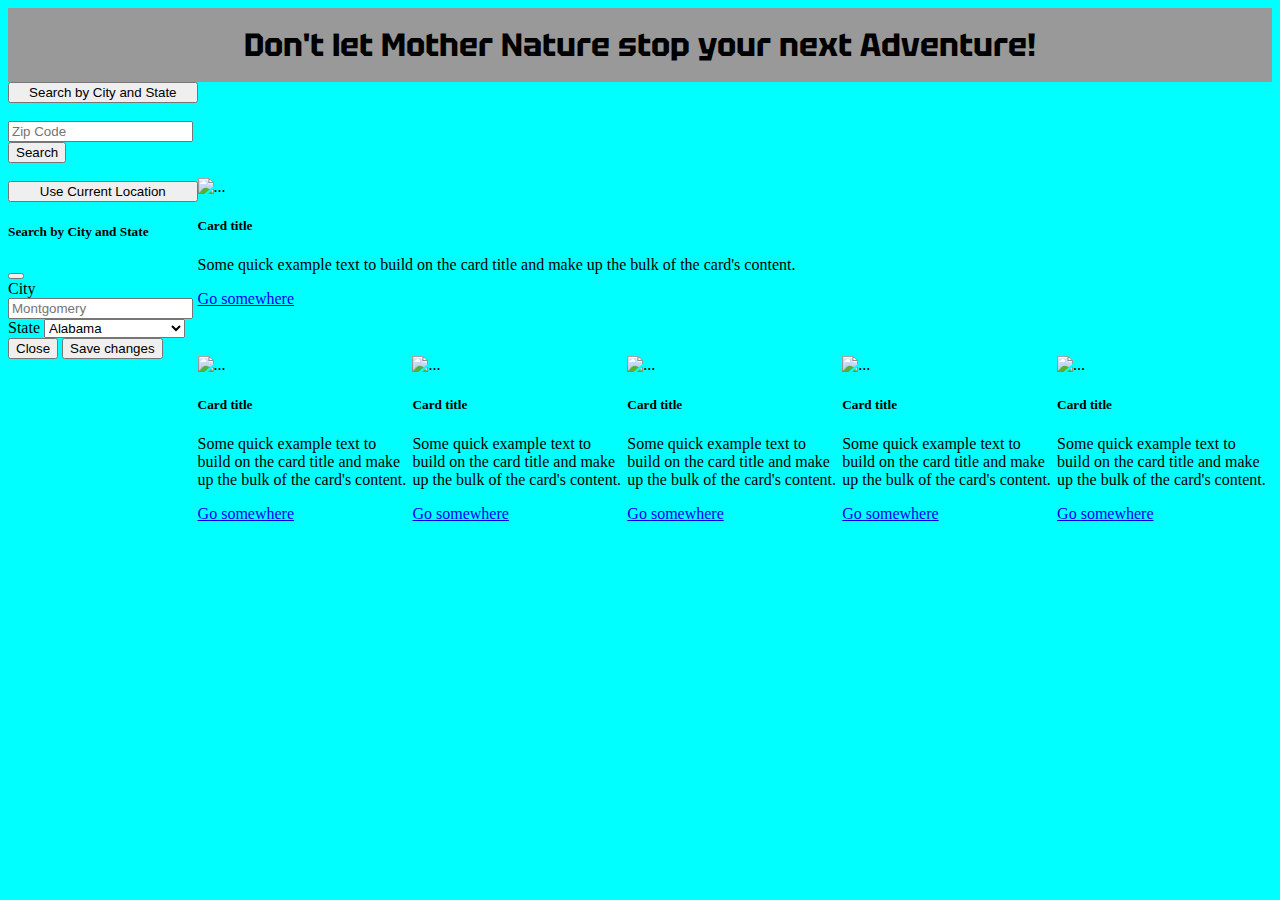
==== index.html @ dab0db65 "added more html and css" ====
<!doctype html>
<html lang="en">

<head>
    <!-- Required meta tags -->
    <meta charset="utf-8">
    <meta name="viewport" content="width=device-width, initial-scale=1">

    <!-- Bootstrap CSS -->
    <link href="https://cdn.jsdelivr.net/npm/bootstrap@5.1.3/dist/css/bootstrap.min.css" rel="stylesheet"
        integrity="sha384-1BmE4kWBq78iYhFldvKuhfTAU6auU8tT94WrHftjDbrCEXSU1oBoqyl2QvZ6jIW3" crossorigin="anonymous">
    <link rel="preconnect" href="https://fonts.googleapis.com">
    <link rel="preconnect" href="https://fonts.gstatic.com" crossorigin>
    <link href="https://fonts.googleapis.com/css2?family=Tektur:wght@600&display=swap" rel="stylesheet">

    <link rel="stylesheet" href="./assets/style.css">
    <script src="./assets/script.js" defer></script>

    <title>Potential Adventure</title>
</head>

<body>

    <header>
        <div id="header">Don't let Mother Nature stop your next Adventure! </div>
    </header>

    <main>

        <div class="search">
            <button type="button" class="btn btn-primary" data-bs-toggle="modal" data-bs-target="#cityStateModal">
                Search by City and State
            </button>
            <br>
            <!-- Optional JavaScript; choose one of the two! -->

            <form action="zipSearch" id="zipSearch">
                <input type="text" id="zipCode" placeholder="Zip Code">
                <button>Search</button>
            </form>
            <br>
            <button id="userLocation">Use Current Location</button>

            <!-- Button trigger modal -->


            <!-- Modal -->
            <div class="modal fade" id="cityStateModal" tabindex="-1" aria-labelledby="cityStateModalLabel"
                aria-hidden="true">
                <div class="modal-dialog">
                    <div class="modal-content">
                        <div class="modal-header">
                            <h5 class="modal-title" id="exampleModalLabel">Search by City and State</h5>
                            <button type="button" class="btn-close" data-bs-dismiss="modal" aria-label="Close"></button>
                        </div>
                        <div class="modal-body">

                            <div class="input-group mb-3">
                                <span class="input-group-text" id="inputGroup-sizing-default">City</span>
                                <input type="text" class="form-control" aria-label="Sizing example input"
                                    placeholder="Montgomery" aria-describedby="inputGroup-sizing-default">
                            </div>

                            <div class="input-group mb-3">
                                <label class="input-group-text" for="inputGroupSelect01">State</label>
                                <select class="form-select" id="inputGroupSelect01">
                                    <option value="AL">Alabama</option>
                                    <option value="AK">Alaska</option>
                                    <option value="AZ">Arizona</option>
                                    <option value="AR">Arkansas</option>
                                    <option value="CA">California</option>
                                    <option value="CO">Colorado</option>
                                    <option value="CT">Connecticut</option>
                                    <option value="DE">Delaware</option>
                                    <option value="DC">District Of Columbia</option>
                                    <option value="FL">Florida</option>
                                    <option value="GA">Georgia</option>
                                    <option value="HI">Hawaii</option>
                                    <option value="ID">Idaho</option>
                                    <option value="IL">Illinois</option>
                                    <option value="IN">Indiana</option>
                                    <option value="IA">Iowa</option>
                                    <option value="KS">Kansas</option>
                                    <option value="KY">Kentucky</option>
                                    <option value="LA">Louisiana</option>
                                    <option value="ME">Maine</option>
                                    <option value="MD">Maryland</option>
                                    <option value="MA">Massachusetts</option>
                                    <option value="MI">Michigan</option>
                                    <option value="MN">Minnesota</option>
                                    <option value="MS">Mississippi</option>
                                    <option value="MO">Missouri</option>
                                    <option value="MT">Montana</option>
                                    <option value="NE">Nebraska</option>
                                    <option value="NV">Nevada</option>
                                    <option value="NH">New Hampshire</option>
                                    <option value="NJ">New Jersey</option>
                                    <option value="NM">New Mexico</option>
                                    <option value="NY">New York</option>
                                    <option value="NC">North Carolina</option>
                                    <option value="ND">North Dakota</option>
                                    <option value="OH">Ohio</option>
                                    <option value="OK">Oklahoma</option>
                                    <option value="OR">Oregon</option>
                                    <option value="PA">Pennsylvania</option>
                                    <option value="RI">Rhode Island</option>
                                    <option value="SC">South Carolina</option>
                                    <option value="SD">South Dakota</option>
                                    <option value="TN">Tennessee</option>
                                    <option value="TX">Texas</option>
                                    <option value="UT">Utah</option>
                                    <option value="VT">Vermont</option>
                                    <option value="VA">Virginia</option>
                                    <option value="WA">Washington</option>
                                    <option value="WV">West Virginia</option>
                                    <option value="WI">Wisconsin</option>
                                    <option value="WY">Wyoming</option>
                                </select>
                            </div>

                        </div>
                        <div class="modal-footer">
                            <button type="button" class="btn btn-secondary" data-bs-dismiss="modal">Close</button>
                            <button type="button" class="btn btn-primary">Save changes</button>
                        </div>
                    </div>
                </div>
            </div>
            <ul id="previousSearch"></ul>


        </div>

        <div class="display">

            <div class="card-main">
                <div class="card">
                    <img src="..." class="card-img-top" alt="...">
                    <div class="card-body">
                        <h5 class="card-title">Card title</h5>
                        <p class="card-text">Some quick example text to build on the card title and make up the bulk of
                            the
                            card's content.</p>
                        <a href="#" class="btn btn-primary">Go somewhere</a>
                    </div>
                </div>
            </div>

            <div class="card-deck">
            <div class="card">
                <img src="..." class="card-img-top" alt="...">
                <div class="card-body">
                    <h5 class="card-title">Card title</h5>
                    <p class="card-text">Some quick example text to build on the card title and make up the bulk of the
                        card's content.</p>
                    <a href="#" class="btn btn-primary">Go somewhere</a>
                </div>
            </div>
            <div class="card">
                <img src="..." class="card-img-top" alt="...">
                <div class="card-body">
                    <h5 class="card-title">Card title</h5>
                    <p class="card-text">Some quick example text to build on the card title and make up the bulk of the
                        card's content.</p>
                    <a href="#" class="btn btn-primary">Go somewhere</a>
                </div>
            </div>
            <div class="card">
                <img src="..." class="card-img-top" alt="...">
                <div class="card-body">
                    <h5 class="card-title">Card title</h5>
                    <p class="card-text">Some quick example text to build on the card title and make up the bulk of the
                        card's content.</p>
                    <a href="#" class="btn btn-primary">Go somewhere</a>
                </div>
            </div>
            <div class="card">
                <img src="..." class="card-img-top" alt="...">
                <div class="card-body">
                    <h5 class="card-title">Card title</h5>
                    <p class="card-text">Some quick example text to build on the card title and make up the bulk of the
                        card's content.</p>
                    <a href="#" class="btn btn-primary">Go somewhere</a>
                </div>
            </div>
            <div class="card">
                <img src="..." class="card-img-top" alt="...">
                <div class="card-body">
                    <h5 class="card-title">Card title</h5>
                    <p class="card-text">Some quick example text to build on the card title and make up the bulk of the
                        card's content.</p>
                    <a href="#" class="btn btn-primary">Go somewhere</a>
                </div>
            </div>
        </div>
    </div>
    </main>

    <script src="https://cdn.jsdelivr.net/npm/bootstrap@5.1.3/dist/js/bootstrap.bundle.min.js"
        integrity="sha384-ka7Sk0Gln4gmtz2MlQnikT1wXgYsOg+OMhuP+IlRH9sENBO0LRn5q+8nbTov4+1p"
        crossorigin="anonymous"></script>

</body>

</html>
---- assets/style.css ----
/* Dropdown Button */

body{
    background-color: aqua;
    display: flex;
    flex-direction: column;
}

header {
    display: flex;
    flex-direction: row;
    justify-content: center;
    align-content: center;
    width: 100%;
    height: auto;
    background-color: #999;
}

#header {
    font-size: 2rem;
    font-weight: bold;
    margin: .5rem;
    padding: .5rem;
    font-family: 'Tektur', sans-serif;
}

main {
    display: flex;
    justify-content: space-around;
    flex-direction: row;
    align-content: center;

}

.search {
    display: flex;
    justify-content: start;
    flex-direction: column;
    align-content: center;
    flex: 0 1 15%;

}

.display {
    display: flex;
    justify-content: space-around;
    flex-direction: row;
    align-content: center;
    flex: 1 1 60%;
    flex-wrap: wrap;
}

.card {
    flex: 1 1 10%;
    margin-top: 3rem;

    
}

.card-main {
    flex: 1 1 50%;
    margin-top: 3rem;
    
}

.card-deck{
    display: flex;
    flex-direction: row;
}
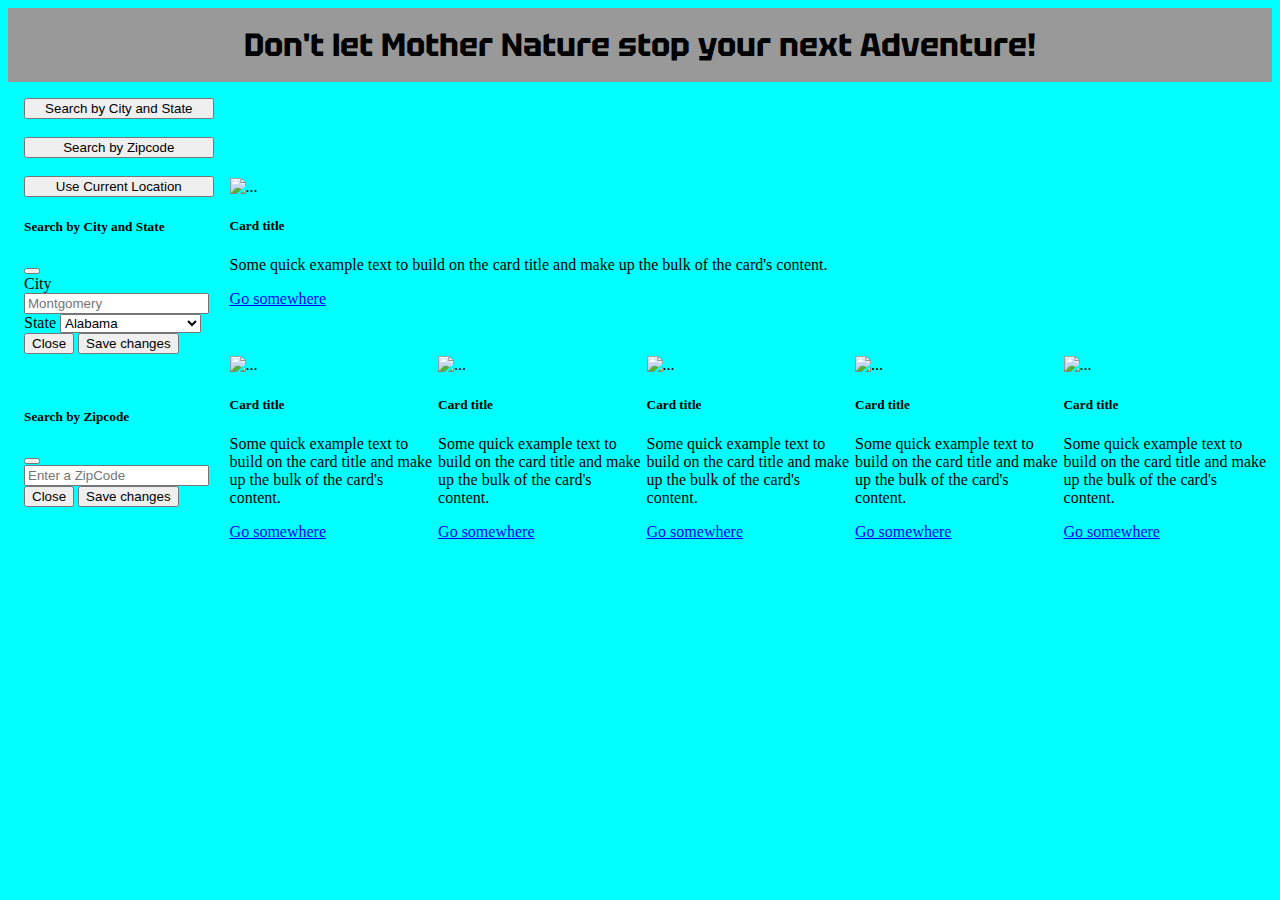
==== commit e260b1bf: "added substance to api calls" ====
--- a/index.html
+++ b/index.html
@@ -32,17 +32,17 @@
                 Search by City and State
             </button>
             <br>
-            <!-- Optional JavaScript; choose one of the two! -->
-
-            <form action="zipSearch" id="zipSearch">
-                <input type="text" id="zipCode" placeholder="Zip Code">
-                <button>Search</button>
-            </form>
+
+
+            <button type="button" class="btn btn-primary" data-bs-toggle="modal" data-bs-target="#zipSearchModal">
+                Search by Zipcode
+            </button>
+
+
             <br>
-            <button id="userLocation">Use Current Location</button>
-
-            <!-- Button trigger modal -->
-
+            <button id="userLocation" type="button" class="btn btn-primary">Use Current Location</button>
+
+            
 
             <!-- Modal -->
             <div class="modal fade" id="cityStateModal" tabindex="-1" aria-labelledby="cityStateModalLabel"
@@ -57,13 +57,13 @@
 
                             <div class="input-group mb-3">
                                 <span class="input-group-text" id="inputGroup-sizing-default">City</span>
-                                <input type="text" class="form-control" aria-label="Sizing example input"
+                                <input type="text" id="citySearch" class="form-control" aria-label="Sizing example input"
                                     placeholder="Montgomery" aria-describedby="inputGroup-sizing-default">
                             </div>
 
                             <div class="input-group mb-3">
                                 <label class="input-group-text" for="inputGroupSelect01">State</label>
-                                <select class="form-select" id="inputGroupSelect01">
+                                <select class="form-select" id="stateSelect">
                                     <option value="AL">Alabama</option>
                                     <option value="AK">Alaska</option>
                                     <option value="AZ">Arizona</option>
@@ -121,13 +121,32 @@
                         </div>
                         <div class="modal-footer">
                             <button type="button" class="btn btn-secondary" data-bs-dismiss="modal">Close</button>
-                            <button type="button" class="btn btn-primary">Save changes</button>
+                            <button type="button" id="cityModalbtn" class="btn btn-primary">Save changes</button>
                         </div>
                     </div>
                 </div>
             </div>
             <ul id="previousSearch"></ul>
 
+            <div class="modal fade" id="zipSearchModal" tabindex="-1" aria-labelledby="zipSearchModalLabel"
+                aria-hidden="true">
+                <div class="modal-dialog">
+                    <div class="modal-content">
+                        <div class="modal-header">
+                            <h5 class="modal-title" id="zipSearchModalLabel"> Search by Zipcode</h5>
+                            <button type="button" class="btn-close" data-bs-dismiss="modal" aria-label="Close"></button>
+                        </div>
+                        <div class="modal-body">
+                            <input id="zipSearch" class="form-control" type="text" placeholder="Enter a ZipCode"
+                                aria-label="default input example">
+                        </div>
+                        <div class="modal-footer">
+                            <button type="button" class="btn btn-secondary" data-bs-dismiss="modal">Close</button>
+                            <button id="zipSearchBtn" type="button" class="btn btn-primary">Save changes</button>
+                        </div>
+                    </div>
+                </div>
+            </div>
 
         </div>
 
@@ -146,54 +165,61 @@
                 </div>
             </div>
 
+
+
             <div class="card-deck">
-            <div class="card">
-                <img src="..." class="card-img-top" alt="...">
-                <div class="card-body">
-                    <h5 class="card-title">Card title</h5>
-                    <p class="card-text">Some quick example text to build on the card title and make up the bulk of the
-                        card's content.</p>
-                    <a href="#" class="btn btn-primary">Go somewhere</a>
-                </div>
-            </div>
-            <div class="card">
-                <img src="..." class="card-img-top" alt="...">
-                <div class="card-body">
-                    <h5 class="card-title">Card title</h5>
-                    <p class="card-text">Some quick example text to build on the card title and make up the bulk of the
-                        card's content.</p>
-                    <a href="#" class="btn btn-primary">Go somewhere</a>
-                </div>
-            </div>
-            <div class="card">
-                <img src="..." class="card-img-top" alt="...">
-                <div class="card-body">
-                    <h5 class="card-title">Card title</h5>
-                    <p class="card-text">Some quick example text to build on the card title and make up the bulk of the
-                        card's content.</p>
-                    <a href="#" class="btn btn-primary">Go somewhere</a>
-                </div>
-            </div>
-            <div class="card">
-                <img src="..." class="card-img-top" alt="...">
-                <div class="card-body">
-                    <h5 class="card-title">Card title</h5>
-                    <p class="card-text">Some quick example text to build on the card title and make up the bulk of the
-                        card's content.</p>
-                    <a href="#" class="btn btn-primary">Go somewhere</a>
-                </div>
-            </div>
-            <div class="card">
-                <img src="..." class="card-img-top" alt="...">
-                <div class="card-body">
-                    <h5 class="card-title">Card title</h5>
-                    <p class="card-text">Some quick example text to build on the card title and make up the bulk of the
-                        card's content.</p>
-                    <a href="#" class="btn btn-primary">Go somewhere</a>
+                <div class="card">
+                    <img src="..." class="card-img-top" alt="...">
+                    <div class="card-body">
+                        <h5 class="card-title">Card title</h5>
+                        <p class="card-text">Some quick example text to build on the card title and make up the bulk of
+                            the
+                            card's content.</p>
+                        <a href="#" class="btn btn-primary">Go somewhere</a>
+                    </div>
+                </div>
+                <div class="card">
+                    <img src="..." class="card-img-top" alt="...">
+                    <div class="card-body">
+                        <h5 class="card-title">Card title</h5>
+                        <p class="card-text">Some quick example text to build on the card title and make up the bulk of
+                            the
+                            card's content.</p>
+                        <a href="#" class="btn btn-primary">Go somewhere</a>
+                    </div>
+                </div>
+                <div class="card">
+                    <img src="..." class="card-img-top" alt="...">
+                    <div class="card-body">
+                        <h5 class="card-title">Card title</h5>
+                        <p class="card-text">Some quick example text to build on the card title and make up the bulk of
+                            the
+                            card's content.</p>
+                        <a href="#" class="btn btn-primary">Go somewhere</a>
+                    </div>
+                </div>
+                <div class="card">
+                    <img src="..." class="card-img-top" alt="...">
+                    <div class="card-body">
+                        <h5 class="card-title">Card title</h5>
+                        <p class="card-text">Some quick example text to build on the card title and make up the bulk of
+                            the
+                            card's content.</p>
+                        <a href="#" class="btn btn-primary">Go somewhere</a>
+                    </div>
+                </div>
+                <div class="card">
+                    <img src="..." class="card-img-top" alt="...">
+                    <div class="card-body">
+                        <h5 class="card-title">Card title</h5>
+                        <p class="card-text">Some quick example text to build on the card title and make up the bulk of
+                            the
+                            card's content.</p>
+                        <a href="#" class="btn btn-primary">Go somewhere</a>
+                    </div>
                 </div>
             </div>
         </div>
-    </div>
     </main>
 
     <script src="https://cdn.jsdelivr.net/npm/bootstrap@5.1.3/dist/js/bootstrap.bundle.min.js"
--- a/assets/style.css
+++ b/assets/style.css
@@ -38,6 +38,8 @@
     flex-direction: column;
     align-content: center;
     flex: 0 1 15%;
+    padding: .5rem;
+    margin: .5rem;
 
 }
 
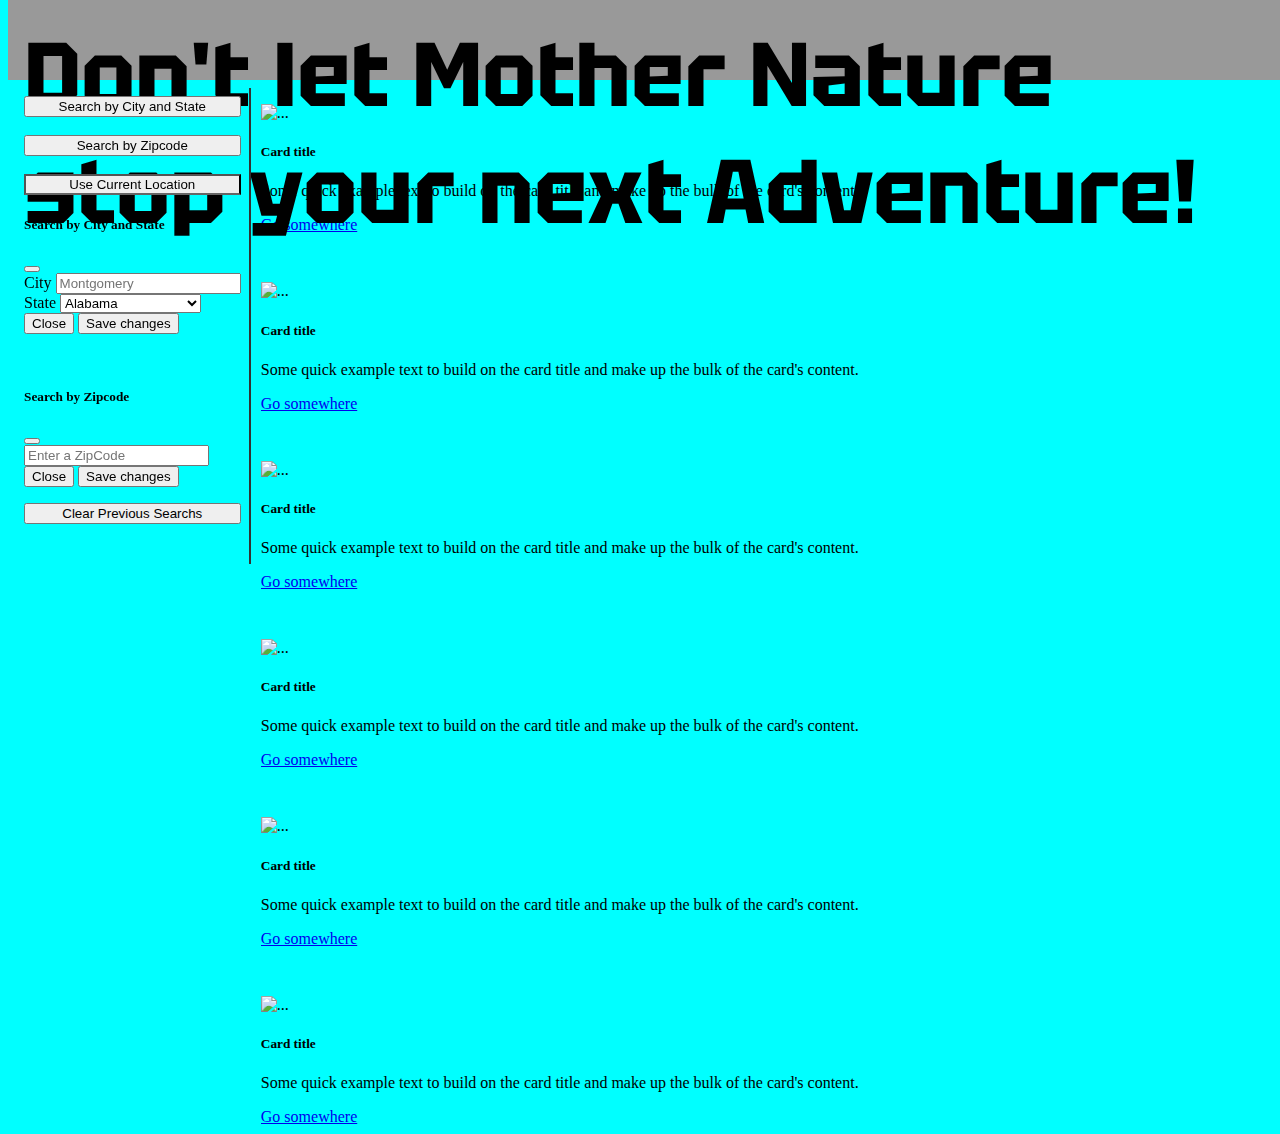
==== commit 5c602f7f: "additional CSS" ====
--- a/index.html
+++ b/index.html
@@ -26,129 +26,138 @@
     </header>
 
     <main>
-
-        <div class="search">
-            <button type="button" class="btn btn-primary" data-bs-toggle="modal" data-bs-target="#cityStateModal">
-                Search by City and State
-            </button>
-            <br>
-
-
-            <button type="button" class="btn btn-primary" data-bs-toggle="modal" data-bs-target="#zipSearchModal">
-                Search by Zipcode
-            </button>
-
-
-            <br>
-            <button id="userLocation" type="button" class="btn btn-primary">Use Current Location</button>
-
-            
-
-            <!-- Modal -->
-            <div class="modal fade" id="cityStateModal" tabindex="-1" aria-labelledby="cityStateModalLabel"
-                aria-hidden="true">
-                <div class="modal-dialog">
-                    <div class="modal-content">
-                        <div class="modal-header">
-                            <h5 class="modal-title" id="exampleModalLabel">Search by City and State</h5>
-                            <button type="button" class="btn-close" data-bs-dismiss="modal" aria-label="Close"></button>
+        <aside>
+            <div class="search">
+                <button type="button" class="btn btn-primary" data-bs-toggle="modal" data-bs-target="#cityStateModal">
+                    Search by City and State
+                </button>
+                <br>
+
+
+                <button type="button" class="btn btn-primary" data-bs-toggle="modal" data-bs-target="#zipSearchModal">
+                    Search by Zipcode
+                </button>
+
+
+                <br>
+                <button id="userLocation" type="button" class="btn btn-primary">Use Current Location</button>
+
+
+
+                <!-- Modal -->
+                <div class="modal fade" id="cityStateModal" tabindex="-1" aria-labelledby="cityStateModalLabel"
+                    aria-hidden="true">
+                    <div class="modal-dialog">
+                        <div class="modal-content">
+                            <div class="modal-header">
+                                <h5 class="modal-title" id="exampleModalLabel">Search by City and State</h5>
+                                <button type="button" class="btn-close" data-bs-dismiss="modal"
+                                    aria-label="Close"></button>
+                            </div>
+                            <div class="modal-body">
+
+                                <div class="input-group mb-3">
+                                    <span class="input-group-text" id="inputGroup-sizing-default">City</span>
+                                    <input type="text" id="citySearch" class="form-control"
+                                        aria-label="Sizing example input" placeholder="Montgomery"
+                                        aria-describedby="inputGroup-sizing-default">
+                                </div>
+
+                                <div class="input-group mb-3">
+                                    <label class="input-group-text" for="inputGroupSelect01">State</label>
+                                    <select class="form-select" id="stateSelect">
+                                        <option value="alabama">Alabama</option>
+                                        <option value="alaska">Alaska</option>
+                                        <option value="arizona">Arizona</option>
+                                        <option value="arkansas">Arkansas</option>
+                                        <option value="california">California</option>
+                                        <option value="colorado">Colorado</option>
+                                        <option value="connecticut">Connecticut</option>
+                                        <option value="delaware">Delaware</option>
+                                        <option value="districtofcolumbia">District Of Columbia</option>
+                                        <option value="florida">Florida</option>
+                                        <option value="georgia">Georgia</option>
+                                        <option value="hawaii">Hawaii</option>
+                                        <option value="idaho">Idaho</option>
+                                        <option value="illinois">Illinois</option>
+                                        <option value="indiana">Indiana</option>
+                                        <option value="iowa">Iowa</option>
+                                        <option value="kansas">Kansas</option>
+                                        <option value="kentucky">Kentucky</option>
+                                        <option value="louisiana">Louisiana</option>
+                                        <option value="maine">Maine</option>
+                                        <option value="maryland">Maryland</option>
+                                        <option value="massachusetts">Massachusetts</option>
+                                        <option value="michigan">Michigan</option>
+                                        <option value="minnesota">Minnesota</option>
+                                        <option value="mississippi">Mississippi</option>
+                                        <option value="missouri">Missouri</option>
+                                        <option value="montana">Montana</option>
+                                        <option value="nebraska">Nebraska</option>
+                                        <option value="nevada">Nevada</option>
+                                        <option value="newhampshire">New Hampshire</option>
+                                        <option value="newjersey">New Jersey</option>
+                                        <option value="newmexico">New Mexico</option>
+                                        <option value="newyork">New York</option>
+                                        <option value="northcarolina">North Carolina</option>
+                                        <option value="northdakota">North Dakota</option>
+                                        <option value="ohio">Ohio</option>
+                                        <option value="oklahoma">Oklahoma</option>
+                                        <option value="oregon">Oregon</option>
+                                        <option value="pennsylvania">Pennsylvania</option>
+                                        <option value="rhodeisland">Rhode Island</option>
+                                        <option value="southcarolina">South Carolina</option>
+                                        <option value="southdakota">South Dakota</option>
+                                        <option value="tennessee">Tennessee</option>
+                                        <option value="texas">Texas</option>
+                                        <option value="utah">Utah</option>
+                                        <option value="vermont">Vermont</option>
+                                        <option value="virginia">Virginia</option>
+                                        <option value="washington">Washington</option>
+                                        <option value="westvirginia">West Virginia</option>
+                                        <option value="wisconsin">Wisconsin</option>
+                                        <option value="wyoming">Wyoming</option>
+                                    </select>
+                                </div>
+
+                            </div>
+                            <div class="modal-footer">
+                                <button type="button" class="btn btn-secondary" data-bs-dismiss="modal">Close</button>
+                                <button type="button" id="cityModalbtn" class="btn btn-primary">Save changes</button>
+                            </div>
                         </div>
-                        <div class="modal-body">
-
-                            <div class="input-group mb-3">
-                                <span class="input-group-text" id="inputGroup-sizing-default">City</span>
-                                <input type="text" id="citySearch" class="form-control" aria-label="Sizing example input"
-                                    placeholder="Montgomery" aria-describedby="inputGroup-sizing-default">
-                            </div>
-
-                            <div class="input-group mb-3">
-                                <label class="input-group-text" for="inputGroupSelect01">State</label>
-                                <select class="form-select" id="stateSelect">
-                                    <option value="AL">Alabama</option>
-                                    <option value="AK">Alaska</option>
-                                    <option value="AZ">Arizona</option>
-                                    <option value="AR">Arkansas</option>
-                                    <option value="CA">California</option>
-                                    <option value="CO">Colorado</option>
-                                    <option value="CT">Connecticut</option>
-                                    <option value="DE">Delaware</option>
-                                    <option value="DC">District Of Columbia</option>
-                                    <option value="FL">Florida</option>
-                                    <option value="GA">Georgia</option>
-                                    <option value="HI">Hawaii</option>
-                                    <option value="ID">Idaho</option>
-                                    <option value="IL">Illinois</option>
-                                    <option value="IN">Indiana</option>
-                                    <option value="IA">Iowa</option>
-                                    <option value="KS">Kansas</option>
-                                    <option value="KY">Kentucky</option>
-                                    <option value="LA">Louisiana</option>
-                                    <option value="ME">Maine</option>
-                                    <option value="MD">Maryland</option>
-                                    <option value="MA">Massachusetts</option>
-                                    <option value="MI">Michigan</option>
-                                    <option value="MN">Minnesota</option>
-                                    <option value="MS">Mississippi</option>
-                                    <option value="MO">Missouri</option>
-                                    <option value="MT">Montana</option>
-                                    <option value="NE">Nebraska</option>
-                                    <option value="NV">Nevada</option>
-                                    <option value="NH">New Hampshire</option>
-                                    <option value="NJ">New Jersey</option>
-                                    <option value="NM">New Mexico</option>
-                                    <option value="NY">New York</option>
-                                    <option value="NC">North Carolina</option>
-                                    <option value="ND">North Dakota</option>
-                                    <option value="OH">Ohio</option>
-                                    <option value="OK">Oklahoma</option>
-                                    <option value="OR">Oregon</option>
-                                    <option value="PA">Pennsylvania</option>
-                                    <option value="RI">Rhode Island</option>
-                                    <option value="SC">South Carolina</option>
-                                    <option value="SD">South Dakota</option>
-                                    <option value="TN">Tennessee</option>
-                                    <option value="TX">Texas</option>
-                                    <option value="UT">Utah</option>
-                                    <option value="VT">Vermont</option>
-                                    <option value="VA">Virginia</option>
-                                    <option value="WA">Washington</option>
-                                    <option value="WV">West Virginia</option>
-                                    <option value="WI">Wisconsin</option>
-                                    <option value="WY">Wyoming</option>
-                                </select>
-                            </div>
-
+                    </div>
+                </div>
+                <ul id="previousSearch"></ul>
+
+                <div class="modal fade" id="zipSearchModal" tabindex="-1" aria-labelledby="zipSearchModalLabel"
+                    aria-hidden="true">
+                    <div class="modal-dialog">
+                        <div class="modal-content">
+                            <div class="modal-header">
+                                <h5 class="modal-title" id="zipSearchModalLabel"> Search by Zipcode</h5>
+                                <button type="button" class="btn-close" data-bs-dismiss="modal"
+                                    aria-label="Close"></button>
+                            </div>
+                            <div class="modal-body">
+                                <input id="zipSearch" class="form-control" type="text" placeholder="Enter a ZipCode"
+                                    aria-label="default input example">
+                            </div>
+                            <div class="modal-footer">
+                                <button type="button" class="btn btn-secondary" data-bs-dismiss="modal">Close</button>
+                                <button id="zipSearchBtn" type="button" class="btn btn-primary">Save changes</button>
+                            </div>
                         </div>
-                        <div class="modal-footer">
-                            <button type="button" class="btn btn-secondary" data-bs-dismiss="modal">Close</button>
-                            <button type="button" id="cityModalbtn" class="btn btn-primary">Save changes</button>
-                        </div>
-                    </div>
-                </div>
-            </div>
-            <ul id="previousSearch"></ul>
-
-            <div class="modal fade" id="zipSearchModal" tabindex="-1" aria-labelledby="zipSearchModalLabel"
-                aria-hidden="true">
-                <div class="modal-dialog">
-                    <div class="modal-content">
-                        <div class="modal-header">
-                            <h5 class="modal-title" id="zipSearchModalLabel"> Search by Zipcode</h5>
-                            <button type="button" class="btn-close" data-bs-dismiss="modal" aria-label="Close"></button>
-                        </div>
-                        <div class="modal-body">
-                            <input id="zipSearch" class="form-control" type="text" placeholder="Enter a ZipCode"
-                                aria-label="default input example">
-                        </div>
-                        <div class="modal-footer">
-                            <button type="button" class="btn btn-secondary" data-bs-dismiss="modal">Close</button>
-                            <button id="zipSearchBtn" type="button" class="btn btn-primary">Save changes</button>
-                        </div>
-                    </div>
-                </div>
-            </div>
-
-        </div>
+                    </div>
+                </div>
+            </div>
+            <div class="previous">
+                <button type="button" class="btn btn-primary" id="clearPreviousSearchs">Clear Previous Searchs</button>
+                <ul class="previousSearchList">
+
+                </ul>
+            </div>
+        </aside>
 
         <div class="display">
 
--- a/assets/style.css
+++ b/assets/style.css
@@ -4,6 +4,7 @@
     background-color: aqua;
     display: flex;
     flex-direction: column;
+    position: relative;
 }
 
 header {
@@ -14,33 +15,64 @@
     width: 100%;
     height: auto;
     background-color: #999;
+    position: fixed;
+    top: 0px;
+    height: 5rem;
 }
 
+
 #header {
+  
     font-size: 2rem;
     font-weight: bold;
     margin: .5rem;
     padding: .5rem;
     font-family: 'Tektur', sans-serif;
+    /* text-wrap: nowrap; */
+    font-size-adjust: 1.58;
 }
 
 main {
     display: flex;
-    justify-content: space-around;
+    justify-content: space-between;
     flex-direction: row;
     align-content: center;
 
 }
 
 .search {
+    position: sticky;
+    left: 0;
+    top: 5;
+    margin-top: 5rem;
     display: flex;
     justify-content: start;
     flex-direction: column;
     align-content: center;
     flex: 0 1 15%;
     padding: .5rem;
-    margin: .5rem;
+    margin-left: .5rem;
+    margin-right: .5rem;
+    border-right: 2px solid #333;
+   
 
+}
+
+.previous{
+    padding: .5rem;
+    margin-left: .5rem;
+    margin-right: .5rem;
+    display: flex;
+    justify-content: start;
+    flex-direction: column;
+    align-content: center;
+    border-right: 2px solid #333;
+   
+}
+
+#userLocation {
+    /* padding-bottom: .5rem; */
+     border-bottom: 2px solid #666;
 }
 
 .display {
@@ -48,8 +80,13 @@
     justify-content: space-around;
     flex-direction: row;
     align-content: center;
-    flex: 1 1 60%;
+    flex: 0 0 80%;
     flex-wrap: wrap;
+    /* overflow: scroll; */
+    right: 0px;
+    overflow-x: hidden;
+    overflow-y: auto;
+    /* align-self: flex-end; */
 }
 
 .card {
@@ -70,4 +107,10 @@
     flex-direction: row;
 }
 
-
+@media screen and (min-device-width:960px) {
+    
+    .card-deck {
+        flex-direction: column;
+        flex: 1 1 80%;
+    }
+}
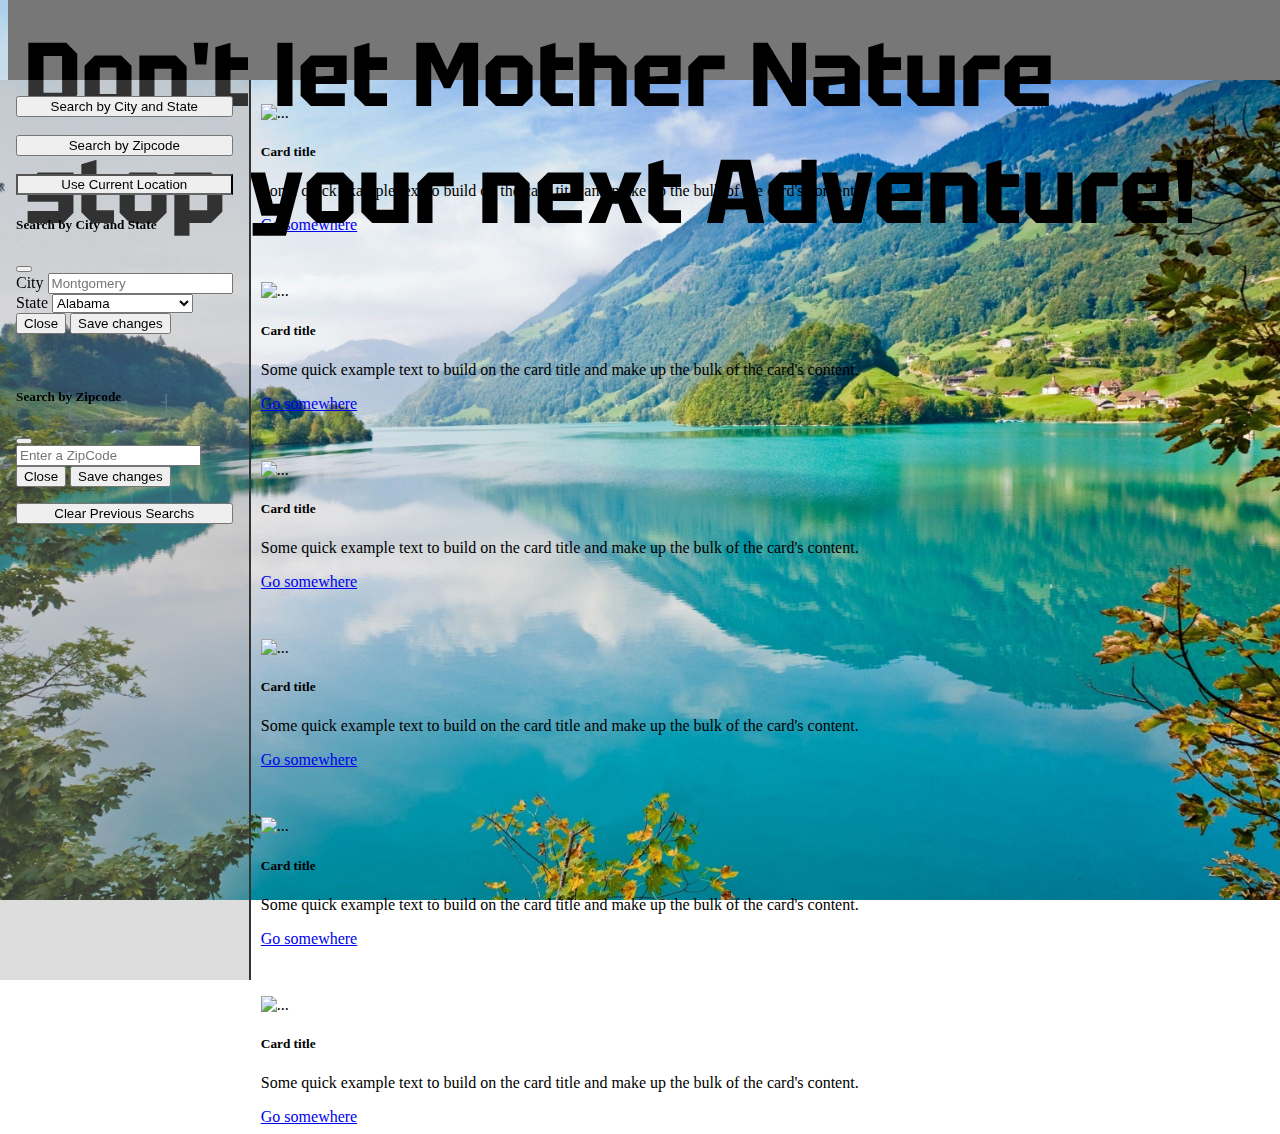
==== commit 1c70845c: "added background" ====
--- a/index.html
+++ b/index.html
@@ -19,7 +19,7 @@
     <title>Potential Adventure</title>
 </head>
 
-<body>
+<body >
 
     <header>
         <div id="header">Don't let Mother Nature stop your next Adventure! </div>
--- a/assets/style.css
+++ b/assets/style.css
@@ -5,6 +5,11 @@
     display: flex;
     flex-direction: column;
     position: relative;
+    background: url(./nature.jpg) no-repeat fixed center;
+    background-size: cover;
+    /* object-fit: contain;
+    object-position: center;  */
+    
 }
 
 header {
@@ -14,10 +19,15 @@
     align-content: center;
     width: 100%;
     height: auto;
-    background-color: #999;
+    background-color: #777;
     position: fixed;
     top: 0px;
     height: 5rem;
+    z-index: 2;
+}
+
+.modal {
+    z-index: 1100;
 }
 
 
@@ -40,11 +50,21 @@
 
 }
 
+aside {
+    border-right: 2px solid #333;
+    position: fixed;
+    left: 0;
+    top: 5rem;
+    z-index: 1100;
+    height: 100%;
+    background-color: #99999954;
+}
+
 .search {
-    position: sticky;
+    /* position: absolute; */
     left: 0;
-    top: 5;
-    margin-top: 5rem;
+    top: 0;
+    margin-top: .5rem;
     display: flex;
     justify-content: start;
     flex-direction: column;
@@ -53,7 +73,7 @@
     padding: .5rem;
     margin-left: .5rem;
     margin-right: .5rem;
-    border-right: 2px solid #333;
+    /* border-right: 2px solid #333; */
    
 
 }
@@ -66,7 +86,7 @@
     justify-content: start;
     flex-direction: column;
     align-content: center;
-    border-right: 2px solid #333;
+    /* border-right: 2px solid #333; */
    
 }
 
@@ -80,7 +100,7 @@
     justify-content: space-around;
     flex-direction: row;
     align-content: center;
-    flex: 0 0 80%;
+    flex: 1 1 80%;
     flex-wrap: wrap;
     /* overflow: scroll; */
     right: 0px;
@@ -92,6 +112,9 @@
 .card {
     flex: 1 1 10%;
     margin-top: 3rem;
+    z-index: 1;
+    margin-left: 20%;
+    margin-right: 5%;
 
     
 }
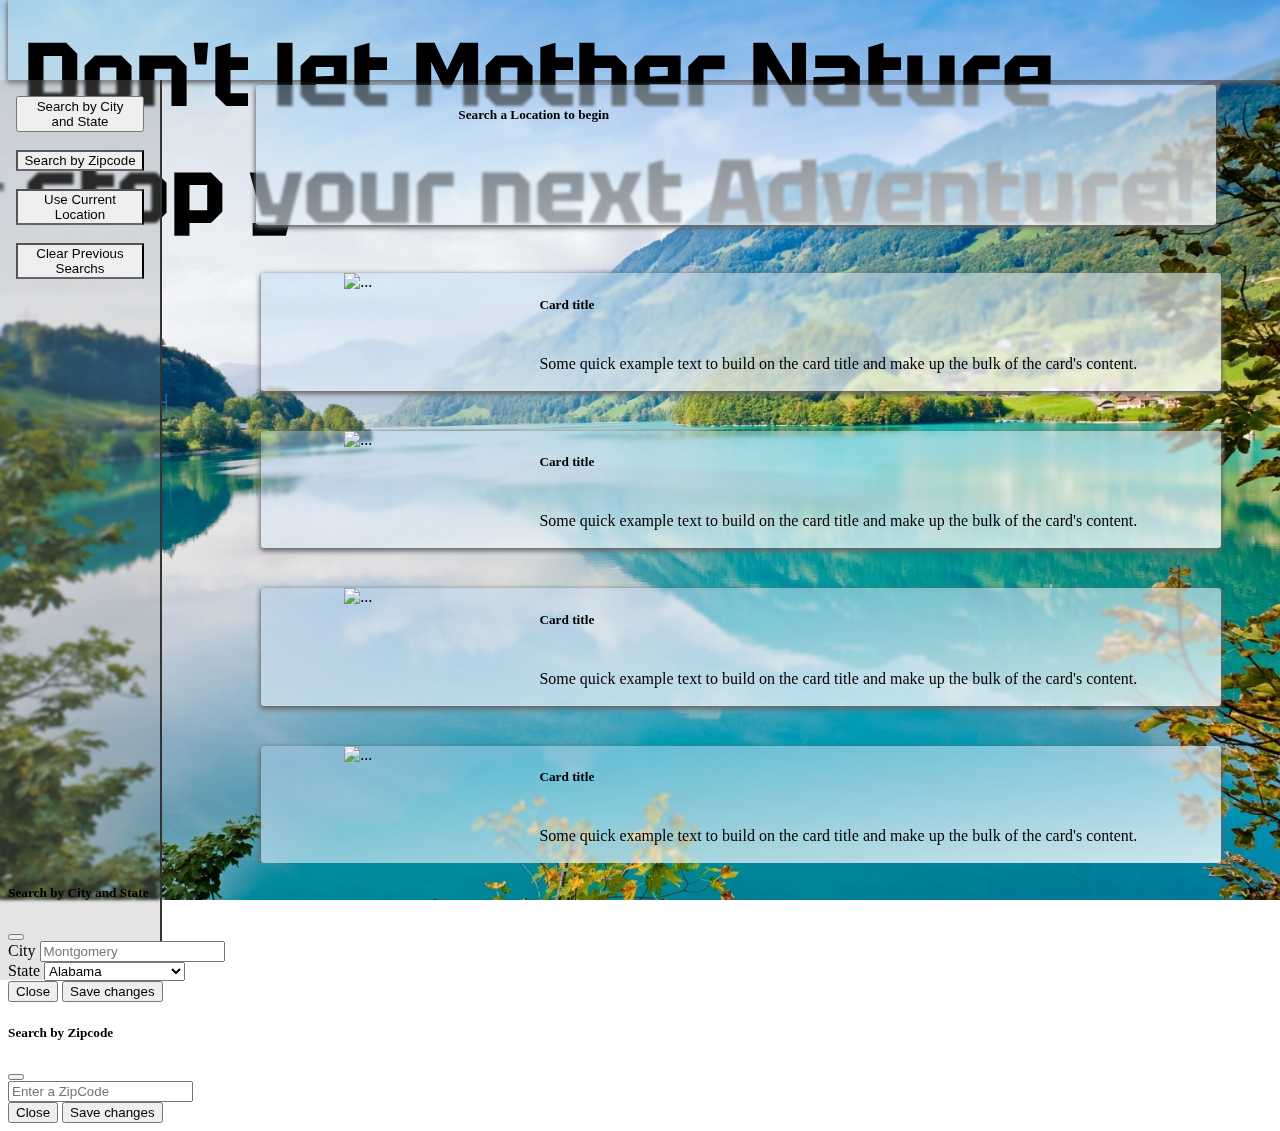
==== commit 4df2442b: "quick commit" ====
--- a/index.html
+++ b/index.html
@@ -1,28 +1,27 @@
-<!doctype html>
+<!DOCTYPE html>
 <html lang="en">
 
 <head>
     <!-- Required meta tags -->
-    <meta charset="utf-8">
-    <meta name="viewport" content="width=device-width, initial-scale=1">
+    <meta charset="utf-8" />
+    <meta name="viewport" content="width=device-width, initial-scale=1" />
 
     <!-- Bootstrap CSS -->
     <link href="https://cdn.jsdelivr.net/npm/bootstrap@5.1.3/dist/css/bootstrap.min.css" rel="stylesheet"
-        integrity="sha384-1BmE4kWBq78iYhFldvKuhfTAU6auU8tT94WrHftjDbrCEXSU1oBoqyl2QvZ6jIW3" crossorigin="anonymous">
-    <link rel="preconnect" href="https://fonts.googleapis.com">
-    <link rel="preconnect" href="https://fonts.gstatic.com" crossorigin>
-    <link href="https://fonts.googleapis.com/css2?family=Tektur:wght@600&display=swap" rel="stylesheet">
-
-    <link rel="stylesheet" href="./assets/style.css">
+        integrity="sha384-1BmE4kWBq78iYhFldvKuhfTAU6auU8tT94WrHftjDbrCEXSU1oBoqyl2QvZ6jIW3" crossorigin="anonymous" />
+    <link rel="preconnect" href="https://fonts.googleapis.com" />
+    <link rel="preconnect" href="https://fonts.gstatic.com" crossorigin />
+    <link href="https://fonts.googleapis.com/css2?family=Tektur:wght@600&display=swap" rel="stylesheet" />
+
+    <link rel="stylesheet" href="./assets/style.css" />
     <script src="./assets/script.js" defer></script>
 
     <title>Potential Adventure</title>
 </head>
 
-<body >
-
+<body>
     <header>
-        <div id="header">Don't let Mother Nature stop your next Adventure! </div>
+        <div id="header">Don't let Mother Nature stop your next Adventure!</div>
     </header>
 
     <main>
@@ -31,210 +30,208 @@
                 <button type="button" class="btn btn-primary" data-bs-toggle="modal" data-bs-target="#cityStateModal">
                     Search by City and State
                 </button>
-                <br>
-
-
-                <button type="button" class="btn btn-primary" data-bs-toggle="modal" data-bs-target="#zipSearchModal">
+                <br />
+
+                <button id="zipCodeSearch" type="button" class="btn btn-primary" data-bs-toggle="modal"
+                    data-bs-target="#zipSearchModal">
                     Search by Zipcode
                 </button>
-
-
-                <br>
-                <button id="userLocation" type="button" class="btn btn-primary">Use Current Location</button>
-
-
-
-                <!-- Modal -->
-                <div class="modal fade" id="cityStateModal" tabindex="-1" aria-labelledby="cityStateModalLabel"
-                    aria-hidden="true">
-                    <div class="modal-dialog">
-                        <div class="modal-content">
-                            <div class="modal-header">
-                                <h5 class="modal-title" id="exampleModalLabel">Search by City and State</h5>
-                                <button type="button" class="btn-close" data-bs-dismiss="modal"
-                                    aria-label="Close"></button>
-                            </div>
-                            <div class="modal-body">
-
-                                <div class="input-group mb-3">
-                                    <span class="input-group-text" id="inputGroup-sizing-default">City</span>
-                                    <input type="text" id="citySearch" class="form-control"
-                                        aria-label="Sizing example input" placeholder="Montgomery"
-                                        aria-describedby="inputGroup-sizing-default">
-                                </div>
-
-                                <div class="input-group mb-3">
-                                    <label class="input-group-text" for="inputGroupSelect01">State</label>
-                                    <select class="form-select" id="stateSelect">
-                                        <option value="alabama">Alabama</option>
-                                        <option value="alaska">Alaska</option>
-                                        <option value="arizona">Arizona</option>
-                                        <option value="arkansas">Arkansas</option>
-                                        <option value="california">California</option>
-                                        <option value="colorado">Colorado</option>
-                                        <option value="connecticut">Connecticut</option>
-                                        <option value="delaware">Delaware</option>
-                                        <option value="districtofcolumbia">District Of Columbia</option>
-                                        <option value="florida">Florida</option>
-                                        <option value="georgia">Georgia</option>
-                                        <option value="hawaii">Hawaii</option>
-                                        <option value="idaho">Idaho</option>
-                                        <option value="illinois">Illinois</option>
-                                        <option value="indiana">Indiana</option>
-                                        <option value="iowa">Iowa</option>
-                                        <option value="kansas">Kansas</option>
-                                        <option value="kentucky">Kentucky</option>
-                                        <option value="louisiana">Louisiana</option>
-                                        <option value="maine">Maine</option>
-                                        <option value="maryland">Maryland</option>
-                                        <option value="massachusetts">Massachusetts</option>
-                                        <option value="michigan">Michigan</option>
-                                        <option value="minnesota">Minnesota</option>
-                                        <option value="mississippi">Mississippi</option>
-                                        <option value="missouri">Missouri</option>
-                                        <option value="montana">Montana</option>
-                                        <option value="nebraska">Nebraska</option>
-                                        <option value="nevada">Nevada</option>
-                                        <option value="newhampshire">New Hampshire</option>
-                                        <option value="newjersey">New Jersey</option>
-                                        <option value="newmexico">New Mexico</option>
-                                        <option value="newyork">New York</option>
-                                        <option value="northcarolina">North Carolina</option>
-                                        <option value="northdakota">North Dakota</option>
-                                        <option value="ohio">Ohio</option>
-                                        <option value="oklahoma">Oklahoma</option>
-                                        <option value="oregon">Oregon</option>
-                                        <option value="pennsylvania">Pennsylvania</option>
-                                        <option value="rhodeisland">Rhode Island</option>
-                                        <option value="southcarolina">South Carolina</option>
-                                        <option value="southdakota">South Dakota</option>
-                                        <option value="tennessee">Tennessee</option>
-                                        <option value="texas">Texas</option>
-                                        <option value="utah">Utah</option>
-                                        <option value="vermont">Vermont</option>
-                                        <option value="virginia">Virginia</option>
-                                        <option value="washington">Washington</option>
-                                        <option value="westvirginia">West Virginia</option>
-                                        <option value="wisconsin">Wisconsin</option>
-                                        <option value="wyoming">Wyoming</option>
-                                    </select>
-                                </div>
-
-                            </div>
-                            <div class="modal-footer">
-                                <button type="button" class="btn btn-secondary" data-bs-dismiss="modal">Close</button>
-                                <button type="button" id="cityModalbtn" class="btn btn-primary">Save changes</button>
-                            </div>
-                        </div>
-                    </div>
-                </div>
-                <ul id="previousSearch"></ul>
-
-                <div class="modal fade" id="zipSearchModal" tabindex="-1" aria-labelledby="zipSearchModalLabel"
-                    aria-hidden="true">
-                    <div class="modal-dialog">
-                        <div class="modal-content">
-                            <div class="modal-header">
-                                <h5 class="modal-title" id="zipSearchModalLabel"> Search by Zipcode</h5>
-                                <button type="button" class="btn-close" data-bs-dismiss="modal"
-                                    aria-label="Close"></button>
-                            </div>
-                            <div class="modal-body">
-                                <input id="zipSearch" class="form-control" type="text" placeholder="Enter a ZipCode"
-                                    aria-label="default input example">
-                            </div>
-                            <div class="modal-footer">
-                                <button type="button" class="btn btn-secondary" data-bs-dismiss="modal">Close</button>
-                                <button id="zipSearchBtn" type="button" class="btn btn-primary">Save changes</button>
-                            </div>
-                        </div>
-                    </div>
-                </div>
+                <br />
+
+                <button id="userLocation" type="button" class="btn btn-primary">
+                    Use Current Location
+                </button>
+                <br />
+
+                <button type="button" class="btn btn-primary" id="clearPreviousSearchs">
+                    Clear Previous Searchs
+                </button>
             </div>
             <div class="previous">
-                <button type="button" class="btn btn-primary" id="clearPreviousSearchs">Clear Previous Searchs</button>
-                <ul class="previousSearchList">
-
-                </ul>
+                <ul id="previousSearchList"></ul>
             </div>
         </aside>
 
         <div class="display">
-
-            <div class="card-main">
-                <div class="card">
-                    <img src="..." class="card-img-top" alt="...">
-                    <div class="card-body">
-                        <h5 class="card-title">Card title</h5>
-                        <p class="card-text">Some quick example text to build on the card title and make up the bulk of
-                            the
-                            card's content.</p>
-                        <a href="#" class="btn btn-primary">Go somewhere</a>
-                    </div>
-                </div>
-            </div>
-
-
+            <div id="currentDay" class="">
+                <div class="card-main">
+                    <h5 id="cityPrint" class="card-title">Search a Location to begin</h5>
+                    <h6 id="sunrise" class="card-text"></h6>
+                    <h6 id="sunset" class="card-text"></h6>
+                </div>
+                <div class="currentWeather">
+                    <div id="currentDayImg"></div>
+                    <div class="card-body">
+                        <p id="currentTemp"></p>
+                        <p id="currentFeelsLike"></p>
+                        <p id="currentHumidity"></p>
+                    </div>
+                </div>
+            </div>
 
             <div class="card-deck">
-                <div class="card">
-                    <img src="..." class="card-img-top" alt="...">
-                    <div class="card-body">
-                        <h5 class="card-title">Card title</h5>
-                        <p class="card-text">Some quick example text to build on the card title and make up the bulk of
-                            the
-                            card's content.</p>
-                        <a href="#" class="btn btn-primary">Go somewhere</a>
-                    </div>
-                </div>
-                <div class="card">
-                    <img src="..." class="card-img-top" alt="...">
-                    <div class="card-body">
-                        <h5 class="card-title">Card title</h5>
-                        <p class="card-text">Some quick example text to build on the card title and make up the bulk of
-                            the
-                            card's content.</p>
-                        <a href="#" class="btn btn-primary">Go somewhere</a>
-                    </div>
-                </div>
-                <div class="card">
-                    <img src="..." class="card-img-top" alt="...">
-                    <div class="card-body">
-                        <h5 class="card-title">Card title</h5>
-                        <p class="card-text">Some quick example text to build on the card title and make up the bulk of
-                            the
-                            card's content.</p>
-                        <a href="#" class="btn btn-primary">Go somewhere</a>
-                    </div>
-                </div>
-                <div class="card">
-                    <img src="..." class="card-img-top" alt="...">
-                    <div class="card-body">
-                        <h5 class="card-title">Card title</h5>
-                        <p class="card-text">Some quick example text to build on the card title and make up the bulk of
-                            the
-                            card's content.</p>
-                        <a href="#" class="btn btn-primary">Go somewhere</a>
-                    </div>
-                </div>
-                <div class="card">
-                    <img src="..." class="card-img-top" alt="...">
-                    <div class="card-body">
-                        <h5 class="card-title">Card title</h5>
-                        <p class="card-text">Some quick example text to build on the card title and make up the bulk of
-                            the
-                            card's content.</p>
-                        <a href="#" class="btn btn-primary">Go somewhere</a>
-                    </div>
-                </div>
-            </div>
+                <div id="day2" class="daysWeather">
+                    <img src="..." class="card-img-top" alt="..." />
+                    <div class="card-body">
+                        <h5 class="card-title">Card title</h5>
+                        <p class="card-text">
+                            Some quick example text to build on the card title and make up
+                            the bulk of the card's content.
+                        </p>
+                       
+                    </div>
+                </div>
+                <div id="day3" class="daysWeather">
+                    <img src="..." class="card-img-top" alt="..." />
+                    <div class="card-body">
+                        <h5 class="card-title">Card title</h5>
+                        <p class="card-text">
+                            Some quick example text to build on the card title and make up
+                            the bulk of the card's content.
+                        </p>
+                        
+                    </div>
+                </div>
+                <div id="day4" class="daysWeather">
+                    <img src="..." class="card-img-top" alt="..." />
+                    <div class="card-body">
+                        <h5 class="card-title">Card title</h5>
+                        <p class="card-text">
+                            Some quick example text to build on the card title and make up
+                            the bulk of the card's content.
+                        </p>
+                       
+                    </div>
+                </div>
+                <div id="day5" class="daysWeather">
+                    <img src="..." class="card-img-top" alt="..." />
+                    <div class="card-body">
+                        <h5 class="card-title">Card title</h5>
+                        <p class="card-text">
+                            Some quick example text to build on the card title and make up
+                            the bulk of the card's content.
+                        </p>
+                    </div>
+                </div>
+                
+            </div>
+        </div>
         </div>
     </main>
+
+    <div class="modal fade" id="cityStateModal" tabindex="-1" aria-labelledby="cityStateModalLabel" aria-hidden="true">
+        <div class="modal-dialog">
+            <div class="modal-content">
+                <div class="modal-header">
+                    <h5 class="modal-title" id="exampleModalLabel">
+                        Search by City and State
+                    </h5>
+                    <button type="button" class="btn-close" data-bs-dismiss="modal" aria-label="Close"></button>
+                </div>
+                <div class="modal-body">
+                    <div class="input-group mb-3">
+                        <span class="input-group-text" id="inputGroup-sizing-default">City</span>
+                        <input type="text" id="citySearch" class="form-control" aria-label="Sizing example input"
+                            placeholder="Montgomery" aria-describedby="inputGroup-sizing-default" />
+                    </div>
+
+                    <div class="input-group mb-3">
+                        <label class="input-group-text" for="inputGroupSelect01">State</label>
+                        <select class="form-select" id="stateSelect">
+                            <option value="alabama">Alabama</option>
+                            <option value="alaska">Alaska</option>
+                            <option value="arizona">Arizona</option>
+                            <option value="arkansas">Arkansas</option>
+                            <option value="california">California</option>
+                            <option value="colorado">Colorado</option>
+                            <option value="connecticut">Connecticut</option>
+                            <option value="delaware">Delaware</option>
+                            <option value="districtofcolumbia">District Of Columbia</option>
+                            <option value="florida">Florida</option>
+                            <option value="georgia">Georgia</option>
+                            <option value="hawaii">Hawaii</option>
+                            <option value="idaho">Idaho</option>
+                            <option value="illinois">Illinois</option>
+                            <option value="indiana">Indiana</option>
+                            <option value="iowa">Iowa</option>
+                            <option value="kansas">Kansas</option>
+                            <option value="kentucky">Kentucky</option>
+                            <option value="louisiana">Louisiana</option>
+                            <option value="maine">Maine</option>
+                            <option value="maryland">Maryland</option>
+                            <option value="massachusetts">Massachusetts</option>
+                            <option value="michigan">Michigan</option>
+                            <option value="minnesota">Minnesota</option>
+                            <option value="mississippi">Mississippi</option>
+                            <option value="missouri">Missouri</option>
+                            <option value="montana">Montana</option>
+                            <option value="nebraska">Nebraska</option>
+                            <option value="nevada">Nevada</option>
+                            <option value="newhampshire">New Hampshire</option>
+                            <option value="newjersey">New Jersey</option>
+                            <option value="newmexico">New Mexico</option>
+                            <option value="newyork">New York</option>
+                            <option value="northcarolina">North Carolina</option>
+                            <option value="northdakota">North Dakota</option>
+                            <option value="ohio">Ohio</option>
+                            <option value="oklahoma">Oklahoma</option>
+                            <option value="oregon">Oregon</option>
+                            <option value="pennsylvania">Pennsylvania</option>
+                            <option value="rhodeisland">Rhode Island</option>
+                            <option value="southcarolina">South Carolina</option>
+                            <option value="southdakota">South Dakota</option>
+                            <option value="tennessee">Tennessee</option>
+                            <option value="texas">Texas</option>
+                            <option value="utah">Utah</option>
+                            <option value="vermont">Vermont</option>
+                            <option value="virginia">Virginia</option>
+                            <option value="washington">Washington</option>
+                            <option value="westvirginia">West Virginia</option>
+                            <option value="wisconsin">Wisconsin</option>
+                            <option value="wyoming">Wyoming</option>
+                        </select>
+                    </div>
+                </div>
+                <div class="modal-footer">
+                    <button type="button" class="btn btn-secondary" data-bs-dismiss="modal">
+                        Close
+                    </button>
+                    <button type="button" id="cityModalbtn" class="btn btn-primary">
+                        Save changes
+                    </button>
+                </div>
+            </div>
+        </div>
+    </div>
+
+    <div class="modal fade" id="zipSearchModal" tabindex="-1" aria-labelledby="zipSearchModalLabel" aria-hidden="true">
+        <div class="modal-dialog">
+            <div class="modal-content">
+                <div class="modal-header">
+                    <h5 class="modal-title" id="zipSearchModalLabel">
+                        Search by Zipcode
+                    </h5>
+                    <button type="button" class="btn-close" data-bs-dismiss="modal" aria-label="Close"></button>
+                </div>
+                <div class="modal-body">
+                    <input id="zipSearch" class="form-control" type="text" placeholder="Enter a ZipCode"
+                        aria-label="default input example" />
+                </div>
+                <div class="modal-footer">
+                    <button type="button" class="btn btn-secondary" data-bs-dismiss="modal">
+                        Close
+                    </button>
+                    <button id="zipSearchBtn" type="button" class="btn btn-primary">
+                        Save changes
+                    </button>
+                </div>
+            </div>
+        </div>
+    </div>
 
     <script src="https://cdn.jsdelivr.net/npm/bootstrap@5.1.3/dist/js/bootstrap.bundle.min.js"
         integrity="sha384-ka7Sk0Gln4gmtz2MlQnikT1wXgYsOg+OMhuP+IlRH9sENBO0LRn5q+8nbTov4+1p"
         crossorigin="anonymous"></script>
-
 </body>
 
 </html>--- a/assets/style.css
+++ b/assets/style.css
@@ -19,11 +19,14 @@
     align-content: center;
     width: 100%;
     height: auto;
-    background-color: #777;
+    /* background-color: #777; */
     position: fixed;
     top: 0px;
     height: 5rem;
     z-index: 2;
+    background-image: linear-gradient(to bottom right, rgba(150, 212, 228, 0.336), rgba(173, 209, 241, 0.582));
+    backdrop-filter: blur(.1rem);
+    box-shadow: 0 2px 5px 1px #666;
 }
 
 .modal {
@@ -55,9 +58,11 @@
     position: fixed;
     left: 0;
     top: 5rem;
-    z-index: 1100;
+    z-index: 1000;
     height: 100%;
-    background-color: #99999954;
+    background-color: #99999944;
+    backdrop-filter: blur(.1rem);
+    /* background-image: linear-gradient(to top right, rgba(150, 228, 202, 0.87), rgba(173, 209, 241, 0.582)); */
 }
 
 .search {
@@ -69,14 +74,15 @@
     justify-content: start;
     flex-direction: column;
     align-content: center;
-    flex: 0 1 15%;
+    /* flex: 0 1 15%; */
     padding: .5rem;
     margin-left: .5rem;
     margin-right: .5rem;
+    width: 10vw;
+    
+    
     /* border-right: 2px solid #333; */
-   
-
-}
+   }
 
 .previous{
     padding: .5rem;
@@ -93,6 +99,15 @@
 #userLocation {
     /* padding-bottom: .5rem; */
      border-bottom: 2px solid #666;
+}
+
+#zipCodeSearch {
+    border-bottom: 2px solid #666;
+}
+
+#clearPreviousSearchs{
+    /* margin-top: 1rem; */
+    border-bottom: 2px solid #666;
 }
 
 .display {
@@ -115,20 +130,100 @@
     z-index: 1;
     margin-left: 20%;
     margin-right: 5%;
-
-    
-}
-
+    box-shadow: 0 2px 5px 1px #666;
+    backdrop-filter: blur(.1rem);
+    background-color: none; 
+    
+}
+
+
+.card-body{
+    display: flex;
+    flex-direction: column;
+    justify-content: space-around;
+}
+/* 
 .card-main {
-    flex: 1 1 50%;
-    margin-top: 3rem;
-    
-}
+    width: 100%;
+    margin-top: 2.5rem;
+    position: fixed;
+    z-index: 2;
+    ;
+    /* border-bottom: 2px solid #666; */
+    
+/* } */
+
+#currentDay {
+    backdrop-filter: blur(.1rem);    
+    margin-left: 20%;
+    margin-right: 5%;
+    box-shadow: 0 2px 5px 1px #666;
+    backdrop-filter: blur(.1rem);
+    flex-direction: row;
+    justify-content: space-around;
+    border-radius: .2rem;
+    height: 15.5vh;
+    display: flex;
+    width: 75vw;
+    margin-top: 2.5rem;
+    position: fixed;
+    z-index: 2;
+    top:5vh;
+    background-image: linear-gradient(to bottom right,rgba(173, 209, 241, 0.425), rgba(255, 255, 255, 0.808));
+}
+
+.daysWeather{
+    backdrop-filter: blur(.1rem);    
+    margin-left: 20%;
+    margin-right: 5%;
+    box-shadow: 0 2px 5px 1px #666;
+    backdrop-filter: blur(.1rem);
+    flex-direction: row;
+    justify-content: space-around;
+    border-radius: .2rem;
+    height: 15.5vh;
+    display: flex;
+    width: 75vw;
+    margin-top: 2.5rem;    
+    z-index: 2;
+    background-image: linear-gradient(to bottom right,rgba(173, 209, 241, 0.425), rgba(255, 255, 255, 0.808));
+}
+
+
 
 .card-deck{
     display: flex;
     flex-direction: row;
-}
+    overflow-y: scroll;
+    height: 70vh;
+    margin-top: 25vh;
+   
+    /* position: absolute; */
+}
+
+.previousButton {
+    margin-top: .5rem;
+    /* flex-wrap: wrap;
+    align-self: center; */
+}
+
+#previousSearchList {
+
+    margin-top: .5rem;
+    display: flex;
+    justify-content: space-evenly;
+    flex-direction: column;
+    align-content: center;
+    flex: 0 1 15%;
+    padding: .5rem;
+    margin-left: .5rem;
+    margin-right: .5rem;
+}
+#previousSearchList>li {
+    margin: .5rem;
+    list-style-type: none
+}
+
 
 @media screen and (min-device-width:960px) {
     
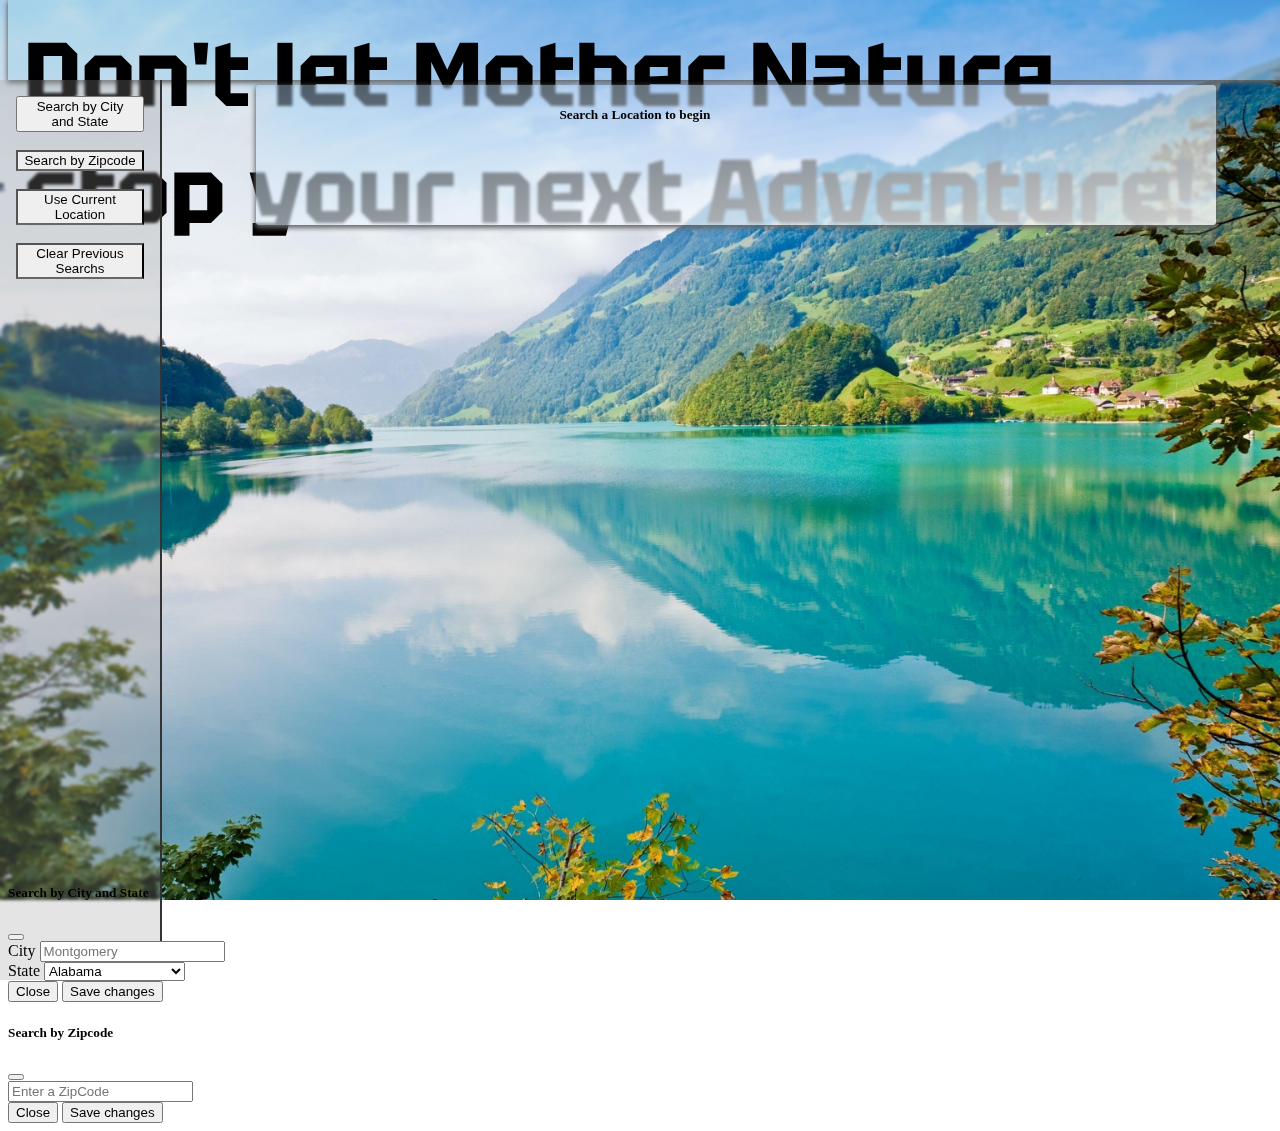
==== commit 45f7cae5: "added local store and retrieve, cleaned up the data print to the main page, recall buttons not worki" ====
--- a/index.html
+++ b/index.html
@@ -54,22 +54,46 @@
 
         <div class="display">
             <div id="currentDay" class="">
+                 <div id="currentDayImg"></div> 
                 <div class="card-main">
                     <h5 id="cityPrint" class="card-title">Search a Location to begin</h5>
                     <h6 id="sunrise" class="card-text"></h6>
                     <h6 id="sunset" class="card-text"></h6>
-                </div>
+                </div> 
+                
                 <div class="currentWeather">
-                    <div id="currentDayImg"></div>
+                   
                     <div class="card-body">
                         <p id="currentTemp"></p>
                         <p id="currentFeelsLike"></p>
                         <p id="currentHumidity"></p>
-                    </div>
-                </div>
-            </div>
-
-            <div class="card-deck">
+                        
+                    </div>
+                </div>
+               
+                <div class="currentWeather">
+                    
+                    <div class="card-body">
+                        <p id="currentDayWindSpeed"></p>
+                        <p id="currentDayWindDirection"></p>
+                        <p id="currentDayWeatherCondition"></p>
+                    </div>
+                </div>
+
+            </div>
+
+            <div class="card-deck" id="weatherPrint">
+                <!-- <div id="day1" class="daysWeather">
+                    <img src="./assets/images/01d.png" class="card-img-top" alt="..." />
+                    <div class="card-body">
+                        <h5 class="card-title">Card title</h5>
+                        <p class="card-text">
+                            Some quick example text to build on the card title and make up
+                            the bulk of the card's content.
+                        </p>
+
+                    </div>
+                </div>
                 <div id="day2" class="daysWeather">
                     <img src="..." class="card-img-top" alt="..." />
                     <div class="card-body">
@@ -78,7 +102,7 @@
                             Some quick example text to build on the card title and make up
                             the bulk of the card's content.
                         </p>
-                       
+
                     </div>
                 </div>
                 <div id="day3" class="daysWeather">
@@ -89,7 +113,7 @@
                             Some quick example text to build on the card title and make up
                             the bulk of the card's content.
                         </p>
-                        
+
                     </div>
                 </div>
                 <div id="day4" class="daysWeather">
@@ -100,7 +124,7 @@
                             Some quick example text to build on the card title and make up
                             the bulk of the card's content.
                         </p>
-                       
+
                     </div>
                 </div>
                 <div id="day5" class="daysWeather">
@@ -112,9 +136,9 @@
                             the bulk of the card's content.
                         </p>
                     </div>
-                </div>
-                
-            </div>
+                </div> -->
+
+            <!-- </div> -->
         </div>
         </div>
     </main>
--- a/assets/style.css
+++ b/assets/style.css
@@ -225,6 +225,12 @@
 }
 
 
+
+.img{
+    background-color: #9999994b;
+    margin-left: .1rem;
+}
+
 @media screen and (min-device-width:960px) {
     
     .card-deck {
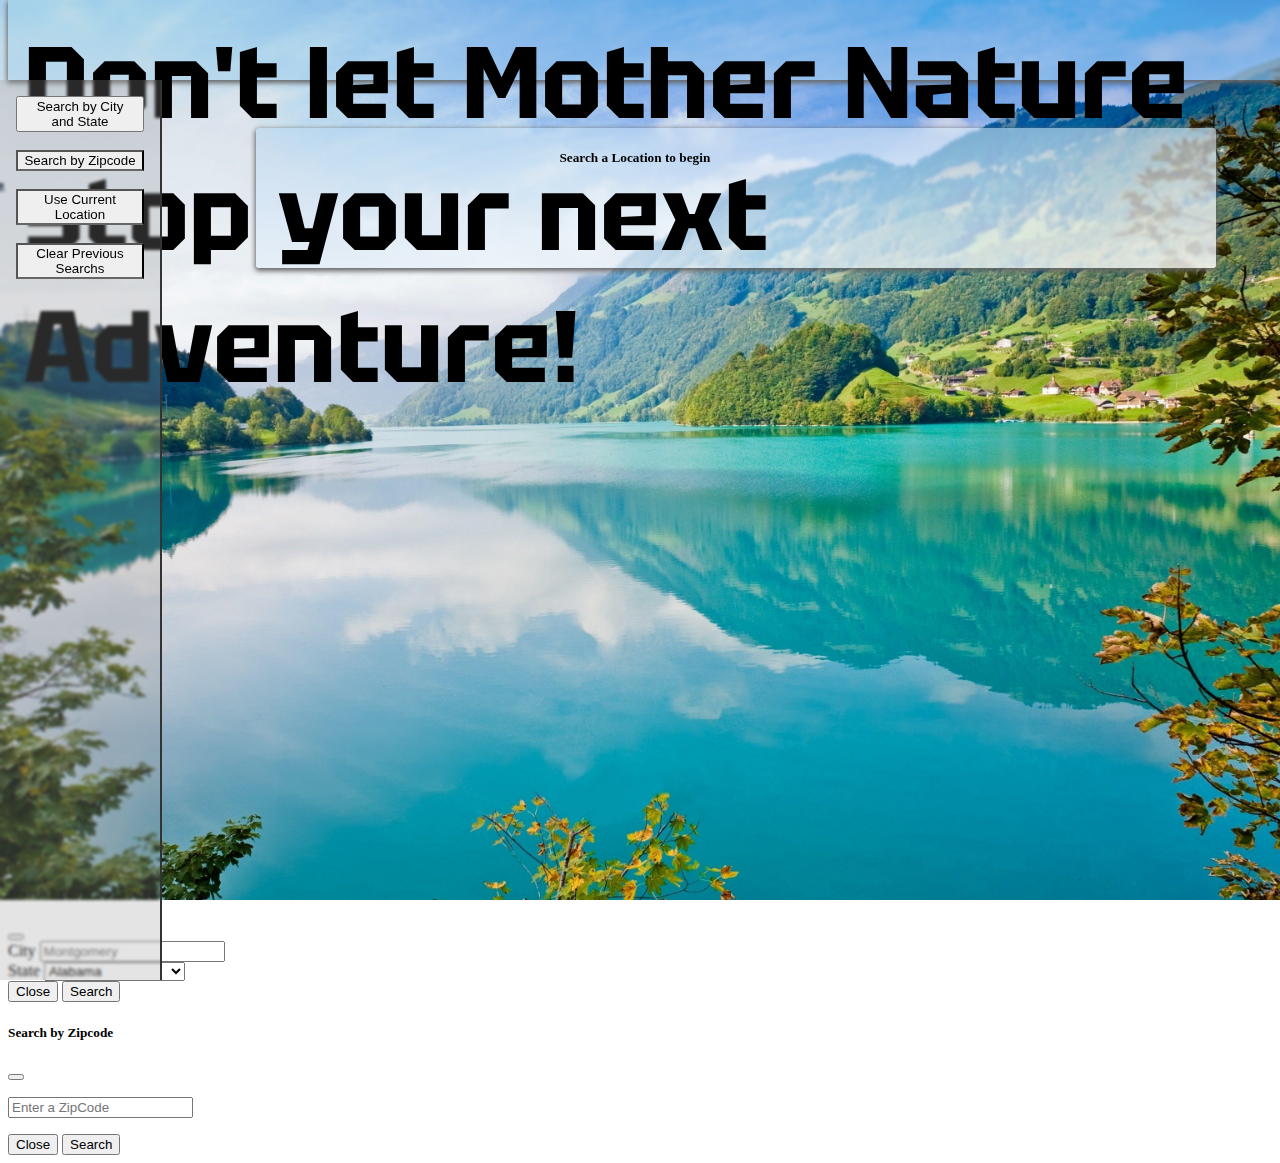
==== commit 79493dc3: "finished?" ====
--- a/index.html
+++ b/index.html
@@ -48,7 +48,7 @@
                 </button>
             </div>
             <div class="previous">
-                <ul id="previousSearchList"></ul>
+                <div id="previousSearchList"></div>
             </div>
         </aside>
 
@@ -83,66 +83,11 @@
             </div>
 
             <div class="card-deck" id="weatherPrint">
-                <!-- <div id="day1" class="daysWeather">
-                    <img src="./assets/images/01d.png" class="card-img-top" alt="..." />
-                    <div class="card-body">
-                        <h5 class="card-title">Card title</h5>
-                        <p class="card-text">
-                            Some quick example text to build on the card title and make up
-                            the bulk of the card's content.
-                        </p>
-
-                    </div>
-                </div>
-                <div id="day2" class="daysWeather">
-                    <img src="..." class="card-img-top" alt="..." />
-                    <div class="card-body">
-                        <h5 class="card-title">Card title</h5>
-                        <p class="card-text">
-                            Some quick example text to build on the card title and make up
-                            the bulk of the card's content.
-                        </p>
-
-                    </div>
-                </div>
-                <div id="day3" class="daysWeather">
-                    <img src="..." class="card-img-top" alt="..." />
-                    <div class="card-body">
-                        <h5 class="card-title">Card title</h5>
-                        <p class="card-text">
-                            Some quick example text to build on the card title and make up
-                            the bulk of the card's content.
-                        </p>
-
-                    </div>
-                </div>
-                <div id="day4" class="daysWeather">
-                    <img src="..." class="card-img-top" alt="..." />
-                    <div class="card-body">
-                        <h5 class="card-title">Card title</h5>
-                        <p class="card-text">
-                            Some quick example text to build on the card title and make up
-                            the bulk of the card's content.
-                        </p>
-
-                    </div>
-                </div>
-                <div id="day5" class="daysWeather">
-                    <img src="..." class="card-img-top" alt="..." />
-                    <div class="card-body">
-                        <h5 class="card-title">Card title</h5>
-                        <p class="card-text">
-                            Some quick example text to build on the card title and make up
-                            the bulk of the card's content.
-                        </p>
-                    </div>
-                </div> -->
-
-            <!-- </div> -->
+               
         </div>
         </div>
     </main>
-
+<div class="modals">
     <div class="modal fade" id="cityStateModal" tabindex="-1" aria-labelledby="cityStateModalLabel" aria-hidden="true">
         <div class="modal-dialog">
             <div class="modal-content">
@@ -220,39 +165,34 @@
                     <button type="button" class="btn btn-secondary" data-bs-dismiss="modal">
                         Close
                     </button>
-                    <button type="button" id="cityModalbtn" class="btn btn-primary">
-                        Save changes
+                    <button type="button" id="cityModalbtn" class="btn save btn-primary" data-bs-toggle="modal">
+                        Search
                     </button>
                 </div>
             </div>
         </div>
     </div>
 
-    <div class="modal fade" id="zipSearchModal" tabindex="-1" aria-labelledby="zipSearchModalLabel" aria-hidden="true">
+ 
+    <div class="modal fade" id="zipSearchModal" aria-labelledby="zipSearchModalLabel" tabindex="-1">
         <div class="modal-dialog">
-            <div class="modal-content">
-                <div class="modal-header">
-                    <h5 class="modal-title" id="zipSearchModalLabel">
-                        Search by Zipcode
-                    </h5>
-                    <button type="button" class="btn-close" data-bs-dismiss="modal" aria-label="Close"></button>
-                </div>
-                <div class="modal-body">
-                    <input id="zipSearch" class="form-control" type="text" placeholder="Enter a ZipCode"
-                        aria-label="default input example" />
-                </div>
-                <div class="modal-footer">
-                    <button type="button" class="btn btn-secondary" data-bs-dismiss="modal">
-                        Close
-                    </button>
-                    <button id="zipSearchBtn" type="button" class="btn btn-primary">
-                        Save changes
-                    </button>
-                </div>
-            </div>
-        </div>
-    </div>
-
+          <div class="modal-content">
+            <div class="modal-header">
+              <h5 class="modal-title"  id="zipSearchModalLabel">Search by Zipcode</h5>
+              <button type="button" class="btn-close" data-bs-dismiss="modal" aria-label="Close" ></button>
+            </div>
+            <div class="modal-body">
+              <p><input id="zipSearch" class="form-control" type="text" placeholder="Enter a ZipCode"
+                aria-label="default input example" /></p>
+            </div>
+            <div class="modal-footer">
+              <button type="button" class="btn btn-secondary" data-bs-dismiss="modal">Close</button>
+              <button type="button" id="zipSearchBtn" class="btn btn-primary" data-bs-toggle="modal">Search</button>
+            </div>
+          </div>
+        </div>
+      </div>
+</div>
     <script src="https://cdn.jsdelivr.net/npm/bootstrap@5.1.3/dist/js/bootstrap.bundle.min.js"
         integrity="sha384-ka7Sk0Gln4gmtz2MlQnikT1wXgYsOg+OMhuP+IlRH9sENBO0LRn5q+8nbTov4+1p"
         crossorigin="anonymous"></script>
--- a/assets/style.css
+++ b/assets/style.css
@@ -5,7 +5,7 @@
     display: flex;
     flex-direction: column;
     position: relative;
-    background: url(./nature.jpg) no-repeat fixed center;
+    background: url(./images/nature.jpg) no-repeat fixed center;
     background-size: cover;
     /* object-fit: contain;
     object-position: center;  */
@@ -23,7 +23,7 @@
     position: fixed;
     top: 0px;
     height: 5rem;
-    z-index: 2;
+    z-index: 1000;
     background-image: linear-gradient(to bottom right, rgba(150, 212, 228, 0.336), rgba(173, 209, 241, 0.582));
     backdrop-filter: blur(.1rem);
     box-shadow: 0 2px 5px 1px #666;
@@ -36,7 +36,7 @@
 
 #header {
   
-    font-size: 2rem;
+    font-size: 4vh;
     font-weight: bold;
     margin: .5rem;
     padding: .5rem;
@@ -168,7 +168,7 @@
     margin-top: 2.5rem;
     position: fixed;
     z-index: 2;
-    top:5vh;
+    top:5.5rem;
     background-image: linear-gradient(to bottom right,rgba(173, 209, 241, 0.425), rgba(255, 255, 255, 0.808));
 }
 
